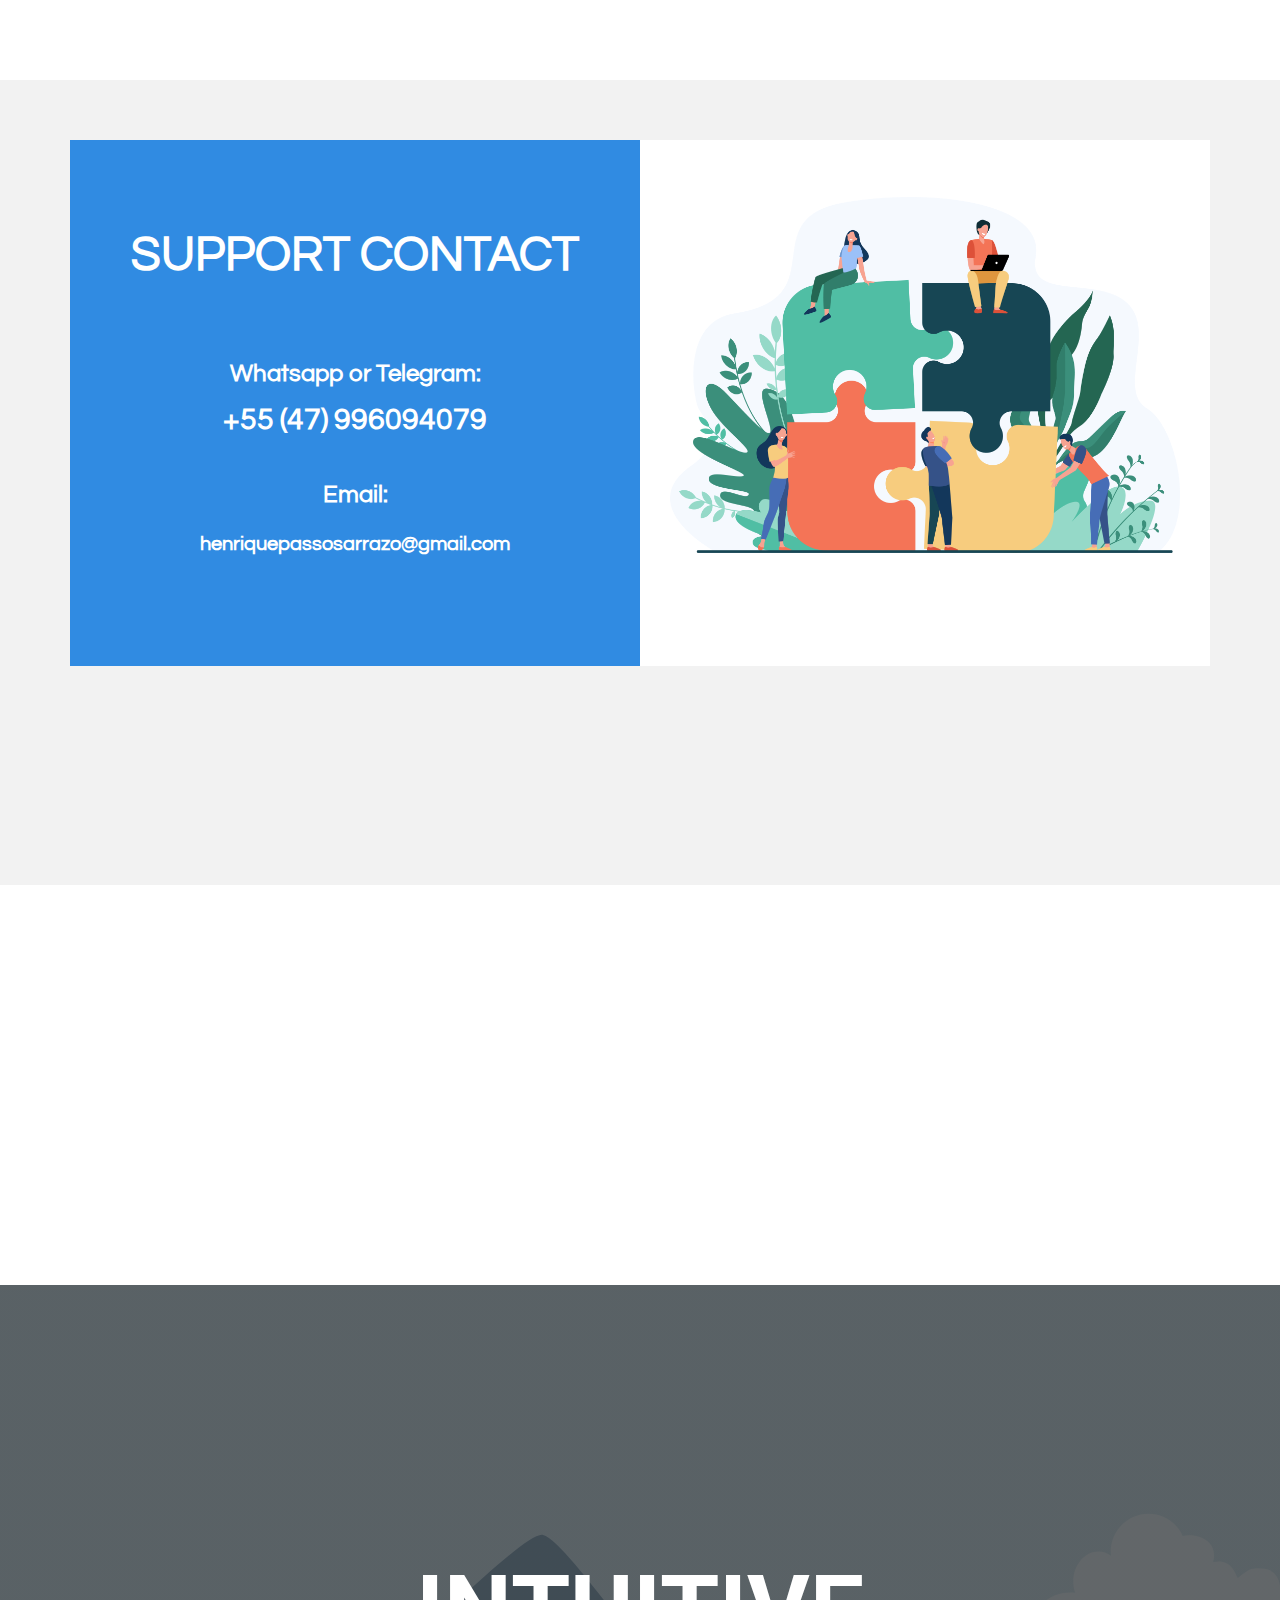
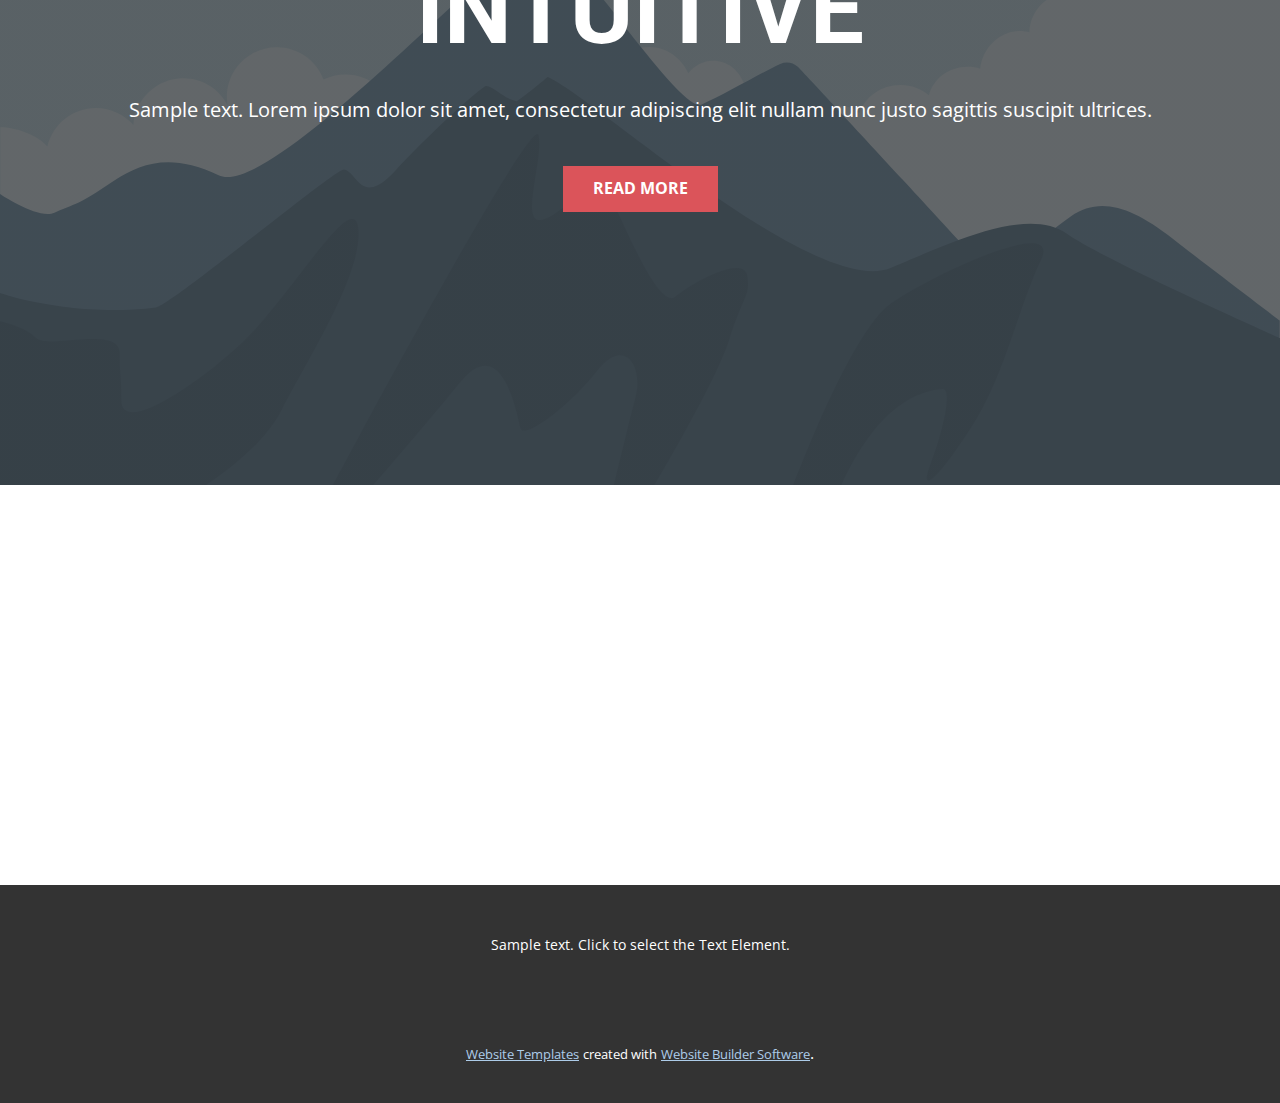
==== Home.html @ 1e296b4d "first commit" ====
<!DOCTYPE html>
<html style="font-size: 16px;" lang="en"><head>
    <meta name="viewport" content="width=device-width, initial-scale=1.0">
    <meta charset="utf-8">
    <meta name="keywords" content="INTUITIVE">
    <meta name="description" content="">
    <title>Home</title>
    <link rel="stylesheet" href="nicepage.css" media="screen">
<link rel="stylesheet" href="Home.css" media="screen">
    <script class="u-script" type="text/javascript" src="jquery.js" defer=""></script>
    <script class="u-script" type="text/javascript" src="nicepage.js" defer=""></script>
    <meta name="generator" content="Nicepage 5.1.5, nicepage.com">
    <link id="u-theme-google-font" rel="stylesheet" href="https://fonts.googleapis.com/css?family=Roboto:100,100i,300,300i,400,400i,500,500i,700,700i,900,900i|Open+Sans:300,300i,400,400i,500,500i,600,600i,700,700i,800,800i">
    <link id="u-page-google-font" rel="stylesheet" href="https://fonts.googleapis.com/css?family=Questrial:400">
    
    
    
    
    
    <script type="application/ld+json">{
		"@context": "http://schema.org",
		"@type": "Organization",
		"name": ""
}</script>
    <meta name="theme-color" content="#478ac9">
    <meta property="og:title" content="Home">
    <meta property="og:type" content="website">
  </head>
  <body class="u-body u-xl-mode" data-lang="en"><header class="u-clearfix u-header u-header" id="sec-b28a"><div class="u-clearfix u-sheet u-sheet-1"></div></header>
    <section class="u-clearfix u-grey-5 u-section-1" id="carousel_9543">
      <div class="u-clearfix u-sheet u-sheet-1">
        <div class="u-clearfix u-expanded-width u-gutter-0 u-layout-wrap u-layout-wrap-1">
          <div class="u-layout">
            <div class="u-layout-row">
              <div class="u-align-center u-container-style u-custom-color-1 u-layout-cell u-right-cell u-size-30 u-layout-cell-1">
                <div class="u-container-layout u-container-layout-1">
                  <h1 class="u-custom-font u-text u-text-1">SUPPORT CONTACT</h1>
                  <p class="u-custom-font u-text u-text-2">
                    <span style="font-size: 1.5rem;">Whatsapp or Telegram:</span>
                    <br>
                    <span style="font-size: 1.875rem;">+55 (47) 996094079</span>
                    <br>
                  </p>
                  <p class="u-custom-font u-text u-text-3">
                    <span style="font-size: 1.5rem;">Email:</span>
                    <br>
                    <span style="font-size: 1.25rem;">henriquepassosarrazo@gmail.com</span>
                  </p>
                </div>
              </div>
              <div class="u-align-left u-container-align-center u-container-style u-layout-cell u-shape-rectangle u-size-30 u-white u-layout-cell-2">
                <div class="u-container-layout u-container-layout-2">
                  <img class="u-expanded-width u-image u-image-contain u-image-default u-image-1" src="images/Untitled-2.png" alt="" data-image-width="1000" data-image-height="698">
                </div>
              </div>
            </div>
          </div>
        </div>
      </div>
    </section>
    <section class="u-clearfix u-section-2" id="sec-3cac">
      <div class="u-clearfix u-sheet u-sheet-1"></div>
    </section>
    <section class="u-align-center u-clearfix u-image u-shading u-section-3" src="" data-image-width="256" data-image-height="256" id="sec-2fe1">
      <div class="u-clearfix u-sheet u-valign-middle u-sheet-1">
        <h1 class="u-text u-text-default u-title u-text-1">INTUITIVE</h1>
        <p class="u-large-text u-text u-text-default u-text-variant u-text-2">Sample text. Lorem ipsum dolor sit amet, consectetur adipiscing elit nullam nunc justo sagittis suscipit ultrices.</p>
        <a href="#" class="u-btn u-button-style u-palette-2-base u-btn-1">Read More</a>
      </div>
    </section>
    <section class="u-clearfix u-section-4" id="sec-50bf">
      <div class="u-clearfix u-sheet u-sheet-1"></div>
    </section>
    
    
    <footer class="u-align-center u-clearfix u-footer u-grey-80 u-footer" id="sec-7e6e"><div class="u-clearfix u-sheet u-sheet-1">
        <p class="u-small-text u-text u-text-variant u-text-1">Sample text. Click to select the Text Element.</p>
      </div></footer>
    <section class="u-backlink u-clearfix u-grey-80">
      <a class="u-link" href="https://nicepage.com/website-templates" target="_blank">
        <span>Website Templates</span>
      </a>
      <p class="u-text">
        <span>created with</span>
      </p>
      <a class="u-link" href="" target="_blank">
        <span>Website Builder Software</span>
      </a>. 
    </section>
  
</body></html>
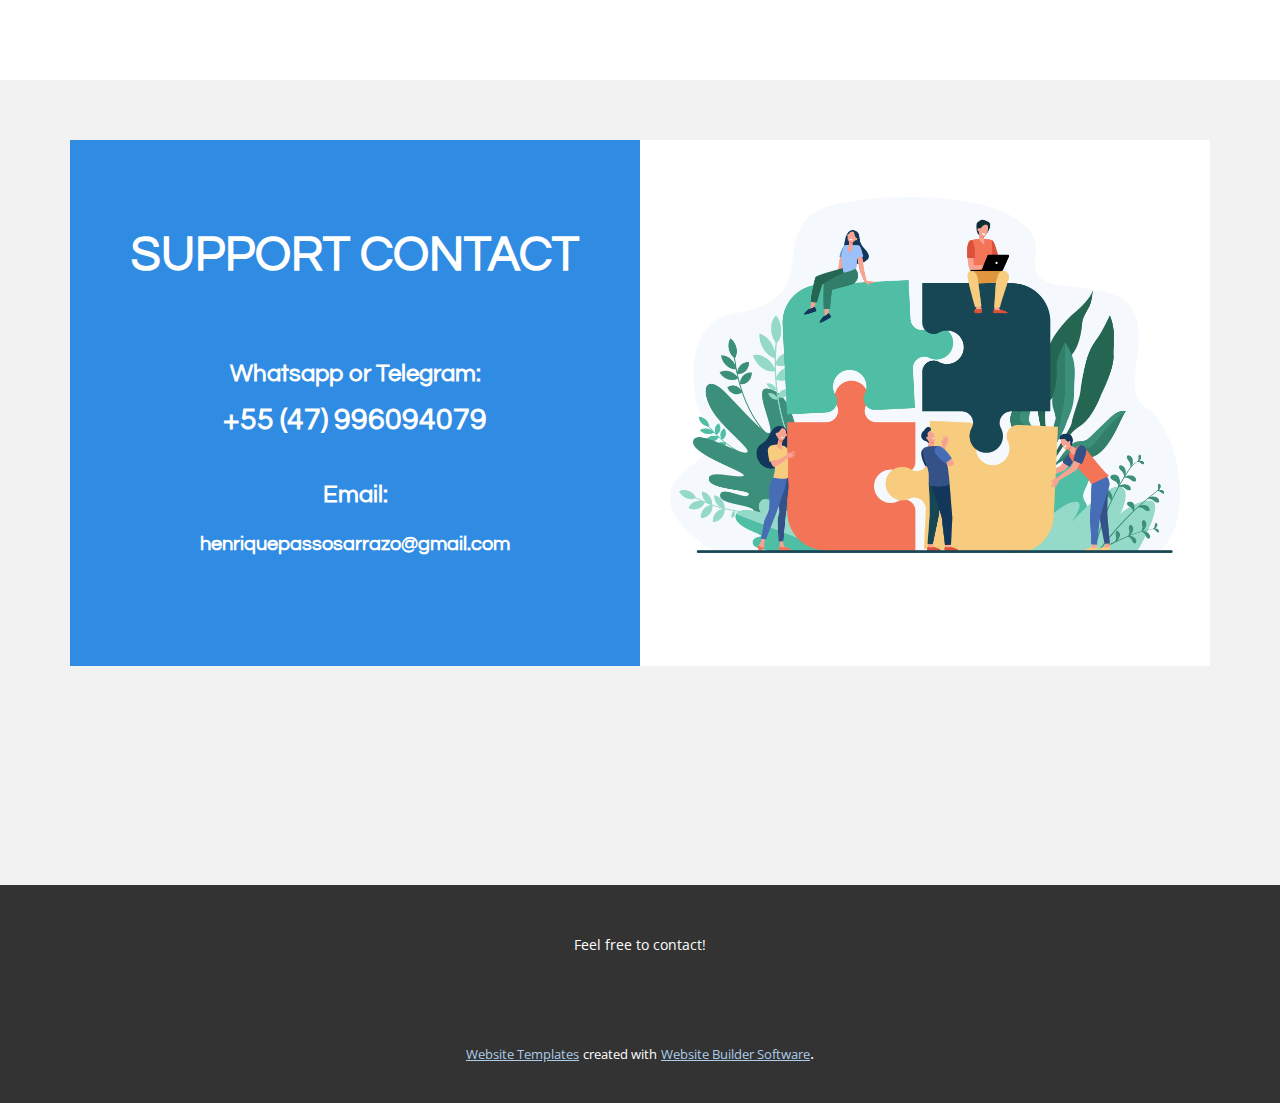
==== commit 561d0d14: "removes default html blocks" ====
--- a/Home.html
+++ b/Home.html
@@ -12,9 +12,6 @@
     <meta name="generator" content="Nicepage 5.1.5, nicepage.com">
     <link id="u-theme-google-font" rel="stylesheet" href="https://fonts.googleapis.com/css?family=Roboto:100,100i,300,300i,400,400i,500,500i,700,700i,900,900i|Open+Sans:300,300i,400,400i,500,500i,600,600i,700,700i,800,800i">
     <link id="u-page-google-font" rel="stylesheet" href="https://fonts.googleapis.com/css?family=Questrial:400">
-    
-    
-    
     
     
     <script type="application/ld+json">{
@@ -58,23 +55,10 @@
         </div>
       </div>
     </section>
-    <section class="u-clearfix u-section-2" id="sec-3cac">
-      <div class="u-clearfix u-sheet u-sheet-1"></div>
-    </section>
-    <section class="u-align-center u-clearfix u-image u-shading u-section-3" src="" data-image-width="256" data-image-height="256" id="sec-2fe1">
-      <div class="u-clearfix u-sheet u-valign-middle u-sheet-1">
-        <h1 class="u-text u-text-default u-title u-text-1">INTUITIVE</h1>
-        <p class="u-large-text u-text u-text-default u-text-variant u-text-2">Sample text. Lorem ipsum dolor sit amet, consectetur adipiscing elit nullam nunc justo sagittis suscipit ultrices.</p>
-        <a href="#" class="u-btn u-button-style u-palette-2-base u-btn-1">Read More</a>
-      </div>
-    </section>
-    <section class="u-clearfix u-section-4" id="sec-50bf">
-      <div class="u-clearfix u-sheet u-sheet-1"></div>
-    </section>
     
     
     <footer class="u-align-center u-clearfix u-footer u-grey-80 u-footer" id="sec-7e6e"><div class="u-clearfix u-sheet u-sheet-1">
-        <p class="u-small-text u-text u-text-variant u-text-1">Sample text. Click to select the Text Element.</p>
+        <p class="u-small-text u-text u-text-variant u-text-1">Feel free to contact!</p>
       </div></footer>
     <section class="u-backlink u-clearfix u-grey-80">
       <a class="u-link" href="https://nicepage.com/website-templates" target="_blank">
--- a/Home.css
+++ b/Home.css
@@ -153,60 +153,4 @@
   .u-section-1 .u-image-1 {
     height: 281px;
   }
-}.u-section-2 .u-sheet-1 {
-  min-height: 400px;
-} .u-section-3 {
-  background-image: linear-gradient(0deg, rgba(0,0,0,0.55), rgba(0,0,0,0.55)), url("[data-uri]");
-  background-position: 50% 50%;
-}
-
-.u-section-3 .u-sheet-1 {
-  min-height: 800px;
-}
-
-.u-section-3 .u-text-1 {
-  font-size: 6rem;
-  font-weight: 700;
-  margin: 60px auto 0;
-}
-
-.u-section-3 .u-text-2 {
-  margin: 30px auto 0;
-}
-
-.u-section-3 .u-btn-1 {
-  background-image: none;
-  text-transform: uppercase;
-  font-weight: 700;
-  margin: 40px auto 60px;
-}
-
-@media (max-width: 1199px) {
-  .u-section-3 .u-sheet-1 {
-    min-height: 660px;
-  }
-}
-
-@media (max-width: 991px) {
-  .u-section-3 .u-sheet-1 {
-    min-height: 506px;
-  }
-}
-
-@media (max-width: 767px) {
-  .u-section-3 .u-sheet-1 {
-    min-height: 380px;
-  }
-}
-
-@media (max-width: 575px) {
-  .u-section-3 .u-sheet-1 {
-    min-height: 239px;
-  }
-
-  .u-section-3 .u-text-1 {
-    font-size: 3.75rem;
-  }
-}.u-section-4 .u-sheet-1 {
-  min-height: 400px;
 }